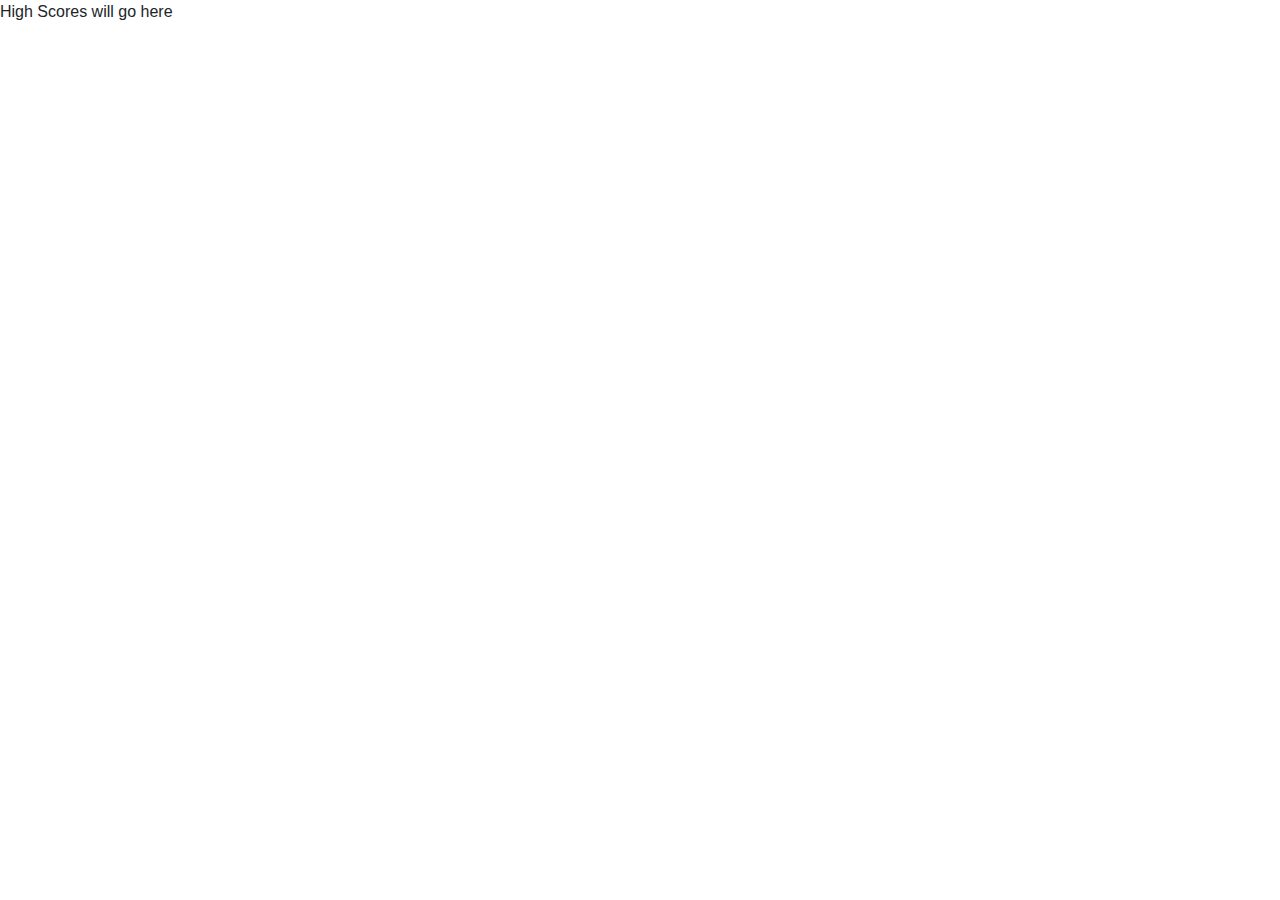
==== highScores.html @ b5d3e22c "started incorporating jquery to get rid of button and start quiz" ====
<!DOCTYPE html>
<html lang="en">

<head>
    <meta charset="UTF-8">
    <meta name="viewport" content="width=device-width, initial-scale=1.0">
    <meta http-equiv="X-UA-Compatible" content="ie=edge">
    <title>Code Quiz</title>
    <link rel="stylesheet" href="style.css">
    <link rel="stylesheet" href="https://maxcdn.bootstrapcdn.com/font-awesome/4.7.0/css/font-awesome.min.css">
    <!-- Added link to the jQuery Library -->
    <script src="https://cdnjs.cloudflare.com/ajax/libs/jquery/3.2.1/jquery.min.js"></script>
    <!-- Added a link to Bootstrap-->
    <link rel="stylesheet" href="https://maxcdn.bootstrapcdn.com/bootstrap/4.0.0/css/bootstrap.min.css">
</head>

<body>
<p>High Scores will go here</p>

    <script src="script.js"></script>
    <script src="questions.js"></script>
    <script src="https://cdnjs.cloudflare.com/ajax/libs/jquery/3.2.1/jquery.min.js"></script>
</body>

</html>
---- style.css ----
#highScores {
    float: left;
}

#timerHolder {
    float: right;
}

#clickToStart {
    margin: auto;
}
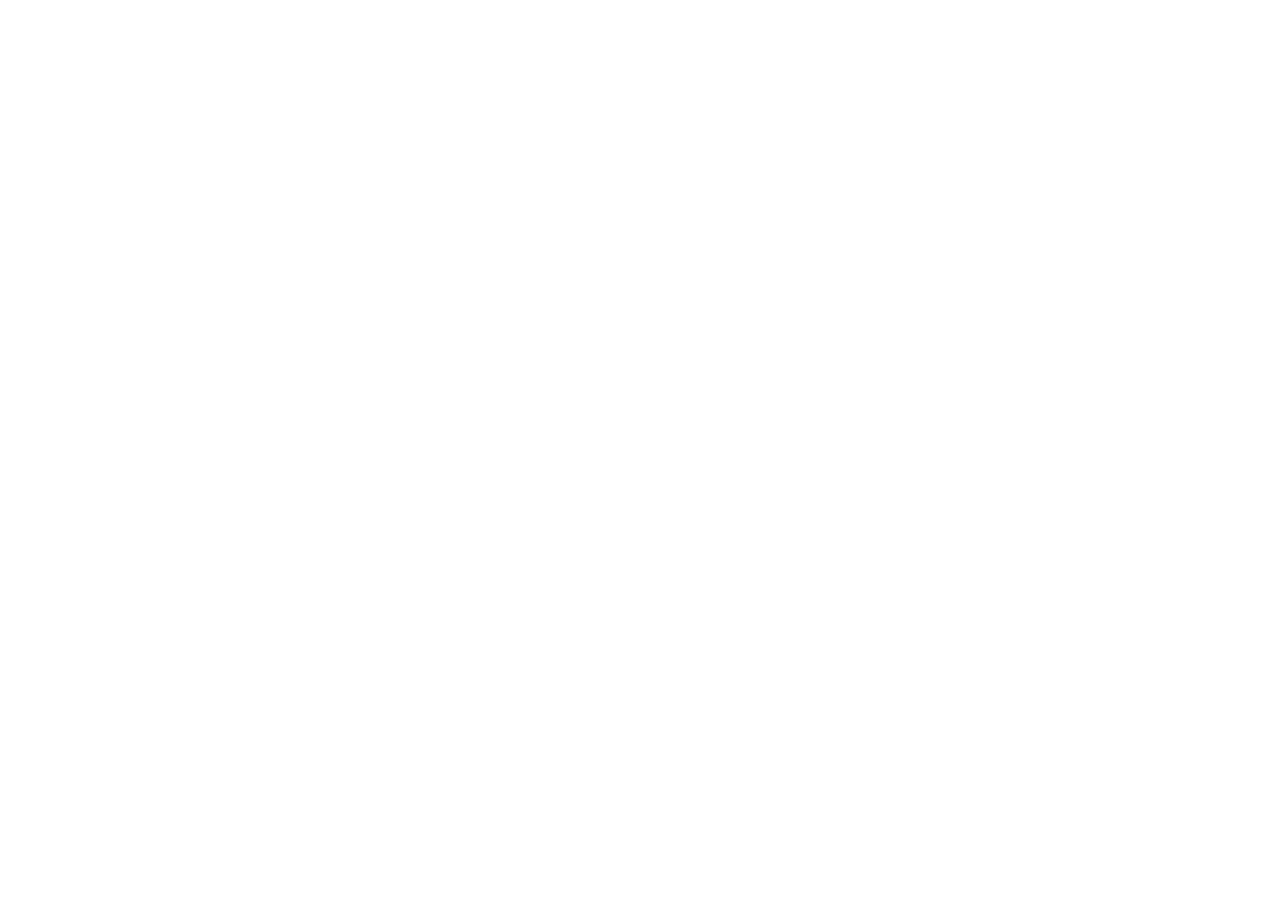
==== commit 7bc53a20: "Coded: questions advance and console log results, timer counts down" ====
--- a/highScores.html
+++ b/highScores.html
@@ -15,7 +15,7 @@
 </head>
 
 <body>
-<p>High Scores will go here</p>
+<div id="highScores"></div>
 
     <script src="script.js"></script>
     <script src="questions.js"></script>
--- a/style.css
+++ b/style.css
@@ -1,11 +1,7 @@
-#highScores {
-    float: left;
+button {
+    margin-bottom: 10px;
 }
 
-#timerHolder {
-    float: right;
-}
-
-#clickToStart {
+#clickToStart, #yourScore, #inputInitials, .results {
     margin: auto;
 }